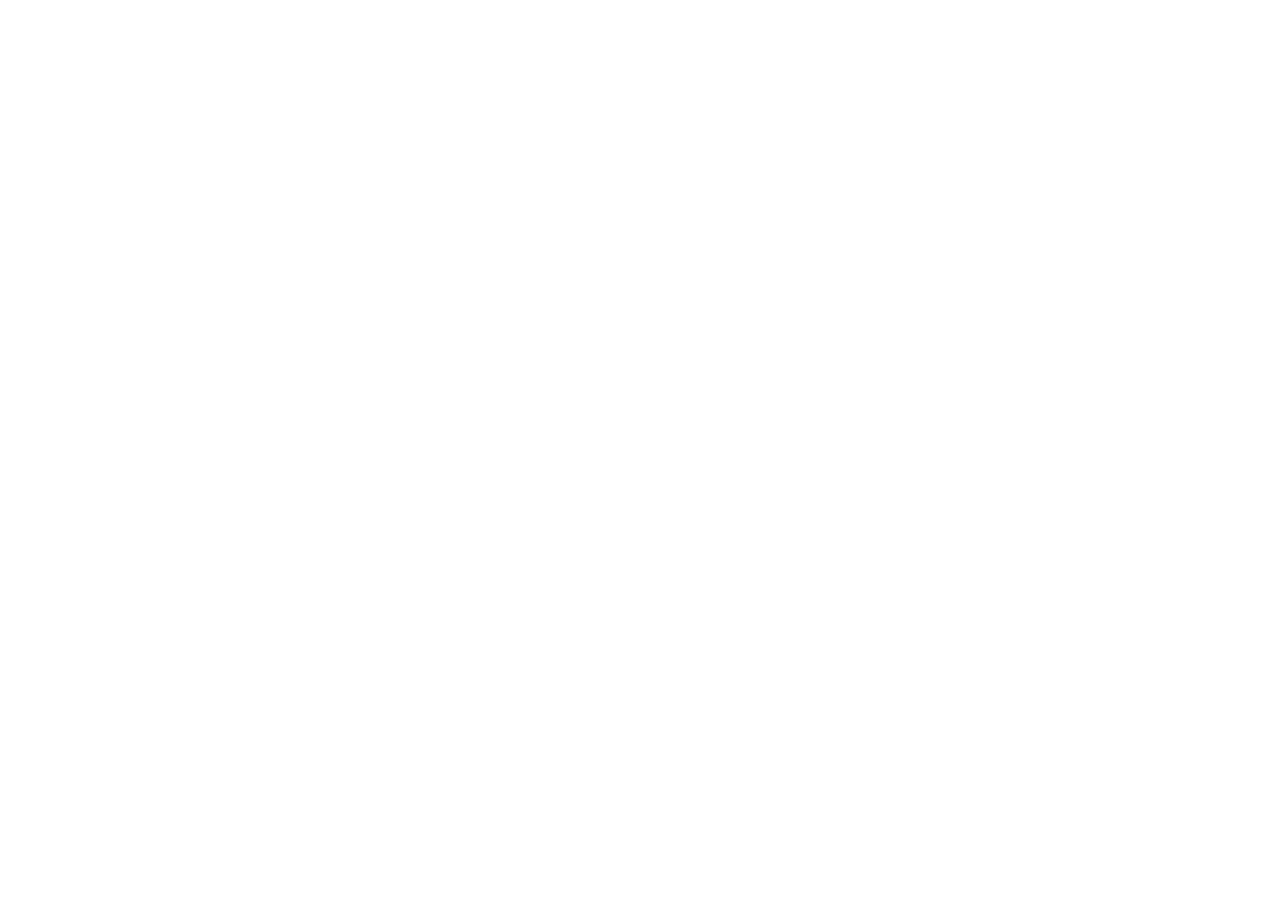
==== index.html @ f531b380 "init projet" ====
<!DOCTYPE html>
<html lang="en">
<head>
    <meta charset="UTF-8">
    <meta name="viewport" content="width=device-width, initial-scale=1.0">
    <title>Document</title>
</head>
<body>
    
</body>
</html>
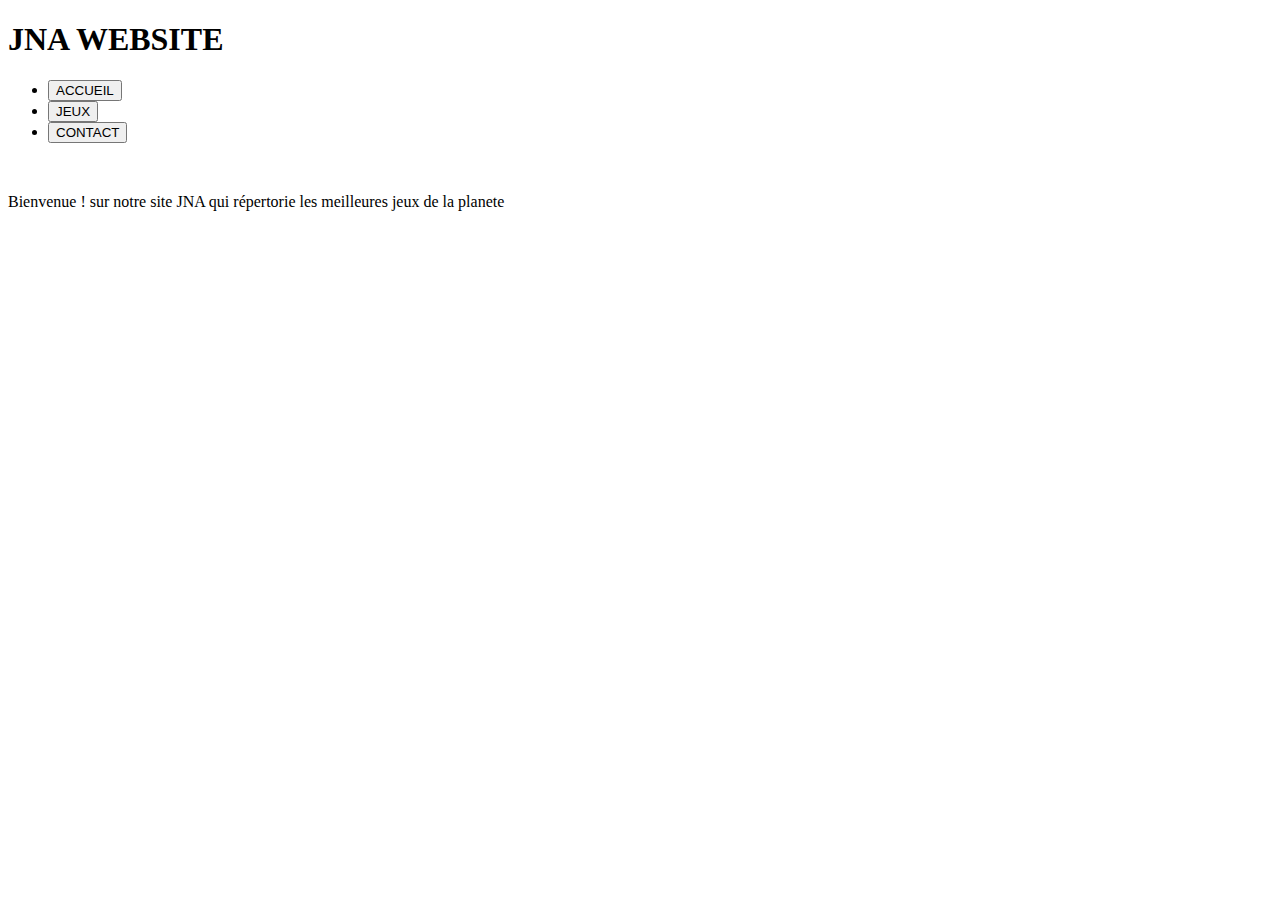
==== commit ba57efef: "update index" ====
--- a/index.html
+++ b/index.html
@@ -1,11 +1,35 @@
 <!DOCTYPE html>
 <html lang="en">
 <head>
-    <meta charset="UTF-8">
-    <meta name="viewport" content="width=device-width, initial-scale=1.0">
-    <title>Document</title>
+	<meta charset="UTF-8">
+	<meta name="viewport" content="width=device-width, initial-scale=1.0">
+	<title>JNA - Page d'acceuil</title>
+	<link href="css\main.css" rel="stylesheet">
 </head>
-<body>
-    
+<body class="core">
+
+	<nav class="navbar">
+		<h1>JNA WEBSITE</h1>
+		<ul class="nav-links">
+			<li>
+				<button>ACCUEIL</button>
+			</li>
+			<li>
+				<button>JEUX</button>
+			</li>
+			<li>
+				<button>CONTACT</button>
+			</li>
+		</ul>
+	</nav>
+
+	<div class="container">
+		<div>
+			<img src="image\image1.jpg" alt="">
+			<div>
+				<p>Bienvenue ! sur notre site JNA qui répertorie les meilleures jeux de la planete</p>
+			</div>
+		</div>
+	</div>
 </body>
 </html>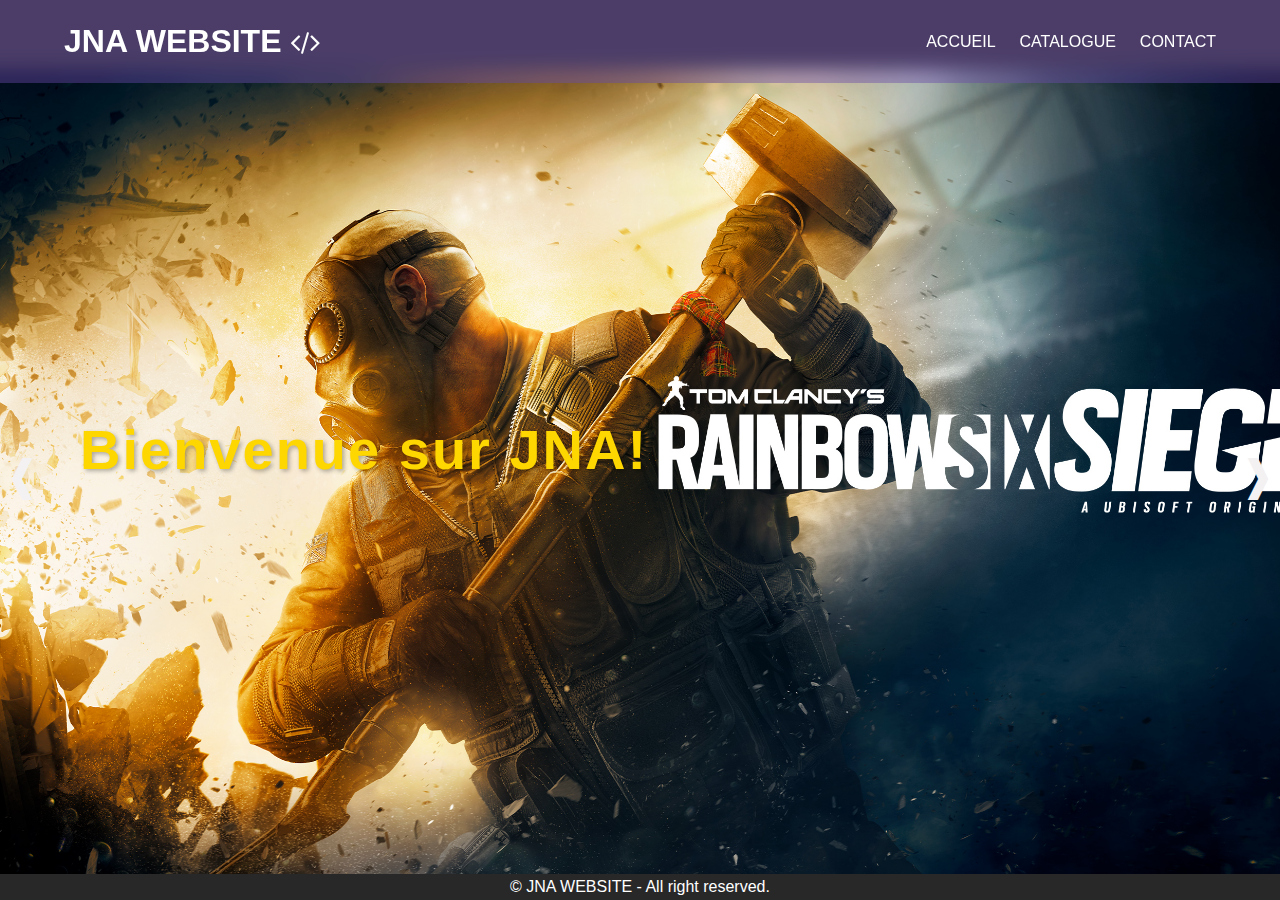
==== commit 5363ad01: "MAJ IMPORTANT" ====
--- a/index.html
+++ b/index.html
@@ -1,35 +1,61 @@
-<!DOCTYPE html>
-<html lang="en">
-<head>
-	<meta charset="UTF-8">
-	<meta name="viewport" content="width=device-width, initial-scale=1.0">
-	<title>JNA - Page d'acceuil</title>
-	<link href="css\main.css" rel="stylesheet">
-</head>
-<body class="core">
-
-	<nav class="navbar">
-		<h1>JNA WEBSITE</h1>
-		<ul class="nav-links">
-			<li>
-				<button>ACCUEIL</button>
-			</li>
-			<li>
-				<button>JEUX</button>
-			</li>
-			<li>
-				<button>CONTACT</button>
-			</li>
-		</ul>
-	</nav>
-
-	<div class="container">
-		<div>
-			<img src="image\image1.jpg" alt="">
-			<div>
-				<p>Bienvenue ! sur notre site JNA qui répertorie les meilleures jeux de la planete</p>
-			</div>
-		</div>
-	</div>
-</body>
+<!DOCTYPE html>
+<html lang="en">
+<head>
+	<meta charset="UTF-8">
+	<meta name="viewport" content="width=device-width, initial-scale=1.0">
+	<title>JNA - Page d'acceuil</title>
+	<link href="css\main.css" rel="stylesheet">
+	<link href="css\caroussel_acc.css" rel="stylesheet">
+	<link rel="stylesheet" href="https://cdnjs.cloudflare.com/ajax/libs/font-awesome/4.7.0/css/font-awesome.min.css">
+</head>
+<body class="core">
+
+	<nav class="navbar">
+		<h1>JNA WEBSITE <i class="fa fa-code" style="font-size:28px"></i></h1>
+		<ul class="nav-links">
+			<li>
+				<button>ACCUEIL</button>
+			</li>
+			<li>
+				<button>CATALOGUE</button>
+			</li>
+			<li>
+				<button>CONTACT</button>
+			</li>
+		</ul>
+	</nav>
+	<div class="container">
+		<div class="welcome-text">
+			<h2>Bienvenue sur JNA!</h2>
+		</div>
+		<div class="carousel">
+			<button class="btn" id="prev">&#10096;</button>
+			<button class="btn" id="next">&#10097;</button>
+			<ul>
+			  <li class="slide">
+				<img src="image\img1.jpg" alt="image carousel">
+			  </li>
+			  <li class="slide active">
+				<img src="image\img3.jpg" alt="image carousel">
+			  </li>
+			  <li class="slide">
+				<img src="image\img2.jpg" alt="image carousel">
+			  </li>
+			  <li class="slide">
+				<img src="image\img4.jpg" alt="image carousel">
+			  </li>
+			  <li class="slide">
+				<img src="image\img5.jpg" alt="image carousel">
+			  </li>
+			</ul>
+		</div>
+		<script src="js\caroussel_js.js"></script>
+	
+	</div>
+	<footer>
+		<div class="end_page">
+			<p>© JNA WEBSITE - All right reserved.</p>
+		</div>
+	</footer>
+</body>
 </html>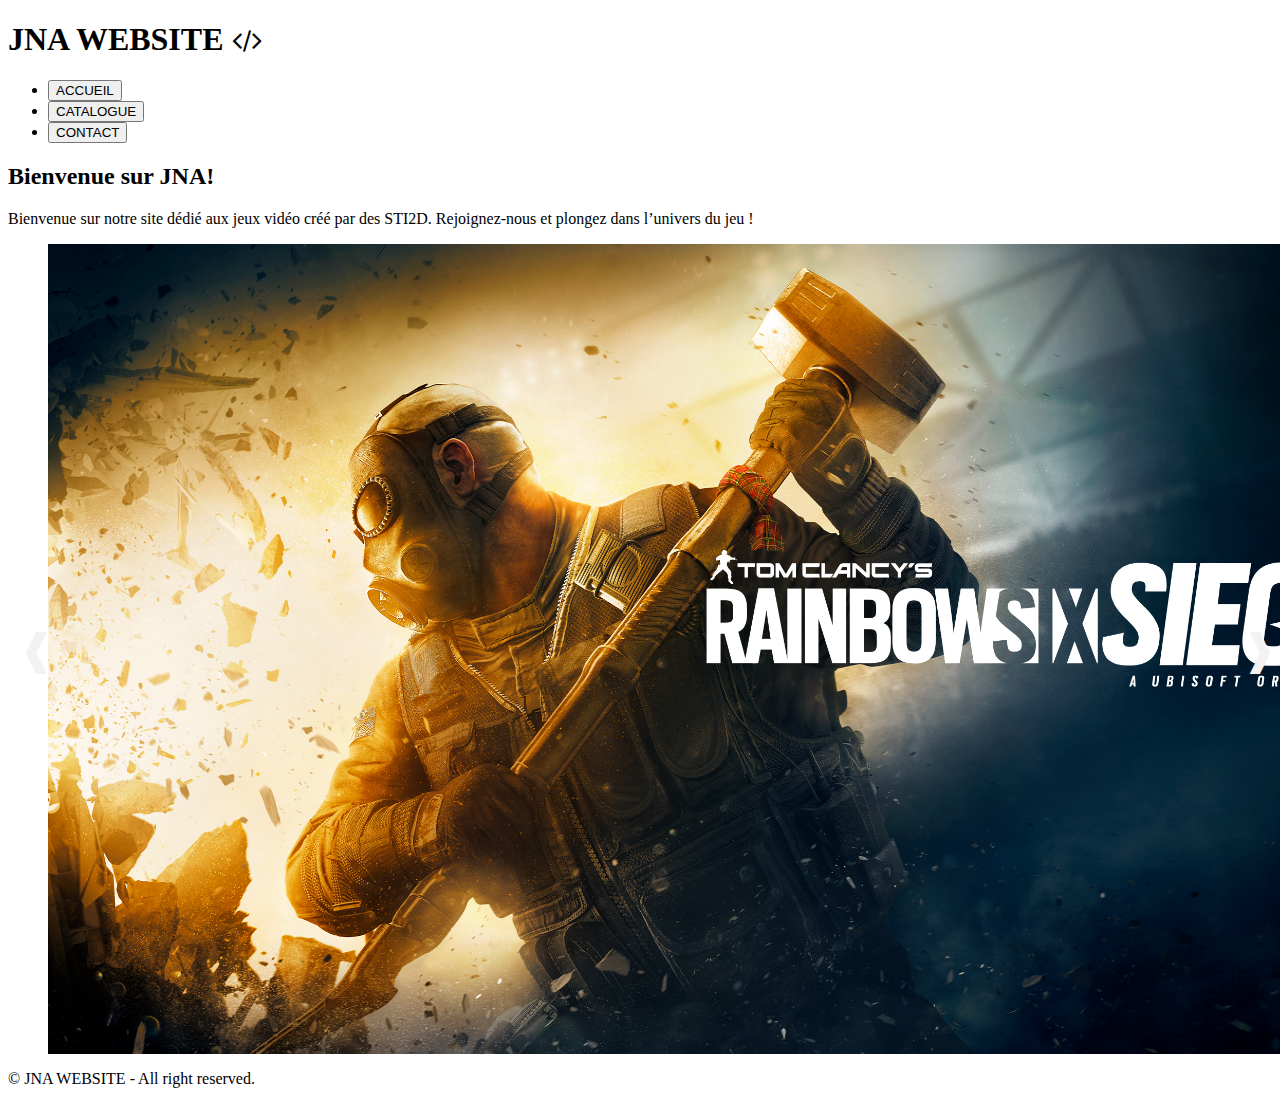
==== commit 7382167a: "Index update" ====
--- a/index.html
+++ b/index.html
@@ -14,19 +14,20 @@
 		<h1>JNA WEBSITE <i class="fa fa-code" style="font-size:28px"></i></h1>
 		<ul class="nav-links">
 			<li>
-				<button>ACCUEIL</button>
+				<button href="#">ACCUEIL</button>
 			</li>
 			<li>
-				<button>CATALOGUE</button>
+				<button href="page\catalog.html">CATALOGUE</button>
 			</li>
 			<li>
-				<button>CONTACT</button>
+				<button href="page\contact.html">CONTACT</button>
 			</li>
 		</ul>
 	</nav>
 	<div class="container">
 		<div class="welcome-text">
 			<h2>Bienvenue sur JNA!</h2>
+			<p>Bienvenue sur notre site dédié aux jeux vidéo créé par des STI2D. Rejoignez-nous et plongez dans l’univers du jeu !</p>
 		</div>
 		<div class="carousel">
 			<button class="btn" id="prev">&#10096;</button>
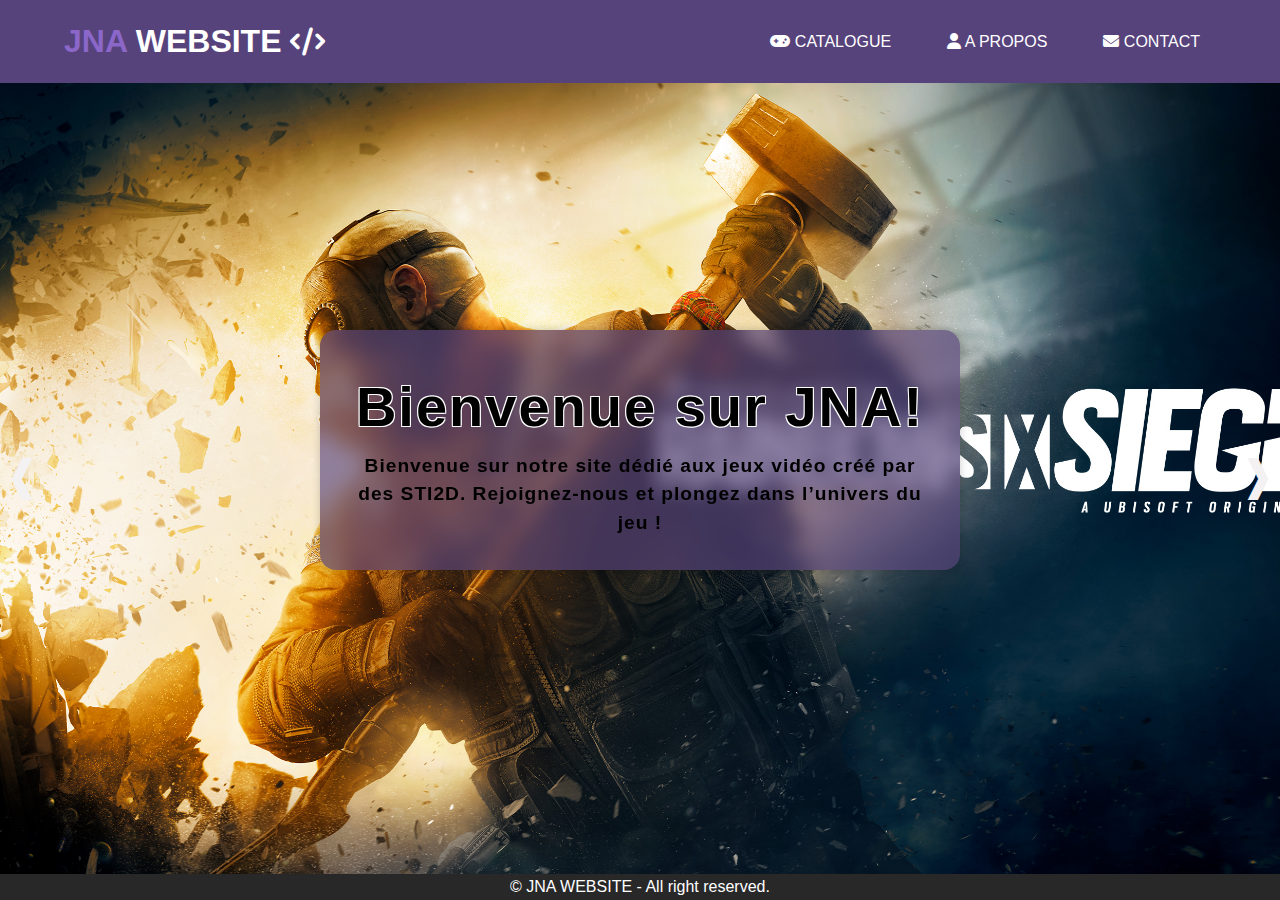
==== commit 24d3ea34: "Ajout de la page principal final" ====
--- a/index.html
+++ b/index.html
@@ -1,29 +1,42 @@
 <!DOCTYPE html>
-<html lang="en">
+<html lang="fr">
+<!-- SECTION HEAD -->
 <head>
 	<meta charset="UTF-8">
 	<meta name="viewport" content="width=device-width, initial-scale=1.0">
 	<title>JNA - Page d'acceuil</title>
 	<link href="css\main.css" rel="stylesheet">
 	<link href="css\caroussel_acc.css" rel="stylesheet">
+	<link href="css\loader.css" rel="stylesheet">
 	<link rel="stylesheet" href="https://cdnjs.cloudflare.com/ajax/libs/font-awesome/4.7.0/css/font-awesome.min.css">
+	<link rel="stylesheet" href="https://cdnjs.cloudflare.com/ajax/libs/font-awesome/6.4.0/css/all.min.css">
 </head>
+
+<!-- SECTION BODY -->
 <body class="core">
+	<div id="loading" class="loader"></div>
 
 	<nav class="navbar">
-		<h1>JNA WEBSITE <i class="fa fa-code" style="font-size:28px"></i></h1>
+		<a class="jnalogo" href="#"><h1><span class="highlight">JNA</span> WEBSITE <i class="fa fa-code" style="font-size:28px"></i></h1></a>
 		<ul class="nav-links">
 			<li>
-				<button href="#">ACCUEIL</button>
-			</li>
+                <button onclick="location.href='page\\catalog.html'" class="nav-btn">
+                    <i class="fa-solid fa-gamepad"></i> CATALOGUE
+                </button>
+            </li>
 			<li>
-				<button href="page\catalog.html">CATALOGUE</button>
-			</li>
+                <button onclick="location.href='page\\apropos.html'" class="nav-btn">
+                    <i class="fa-solid fa-user"></i> A PROPOS
+                </button>
+            </li>
 			<li>
-				<button href="page\contact.html">CONTACT</button>
+				<button onclick="location.href='page\\contact.html'" class="nav-btn">
+					<i class="fa-solid fa-envelope"></i> CONTACT
+				</button>
 			</li>
 		</ul>
 	</nav>
+
 	<div class="container">
 		<div class="welcome-text">
 			<h2>Bienvenue sur JNA!</h2>
@@ -51,12 +64,14 @@
 			</ul>
 		</div>
 		<script src="js\caroussel_js.js"></script>
-	
 	</div>
+
 	<footer>
 		<div class="end_page">
 			<p>© JNA WEBSITE - All right reserved.</p>
 		</div>
 	</footer>
+	<!-- JAVASCRIPT IMPLEMTATION -->
+	<script src="js\load.js"></script>
 </body>
 </html>